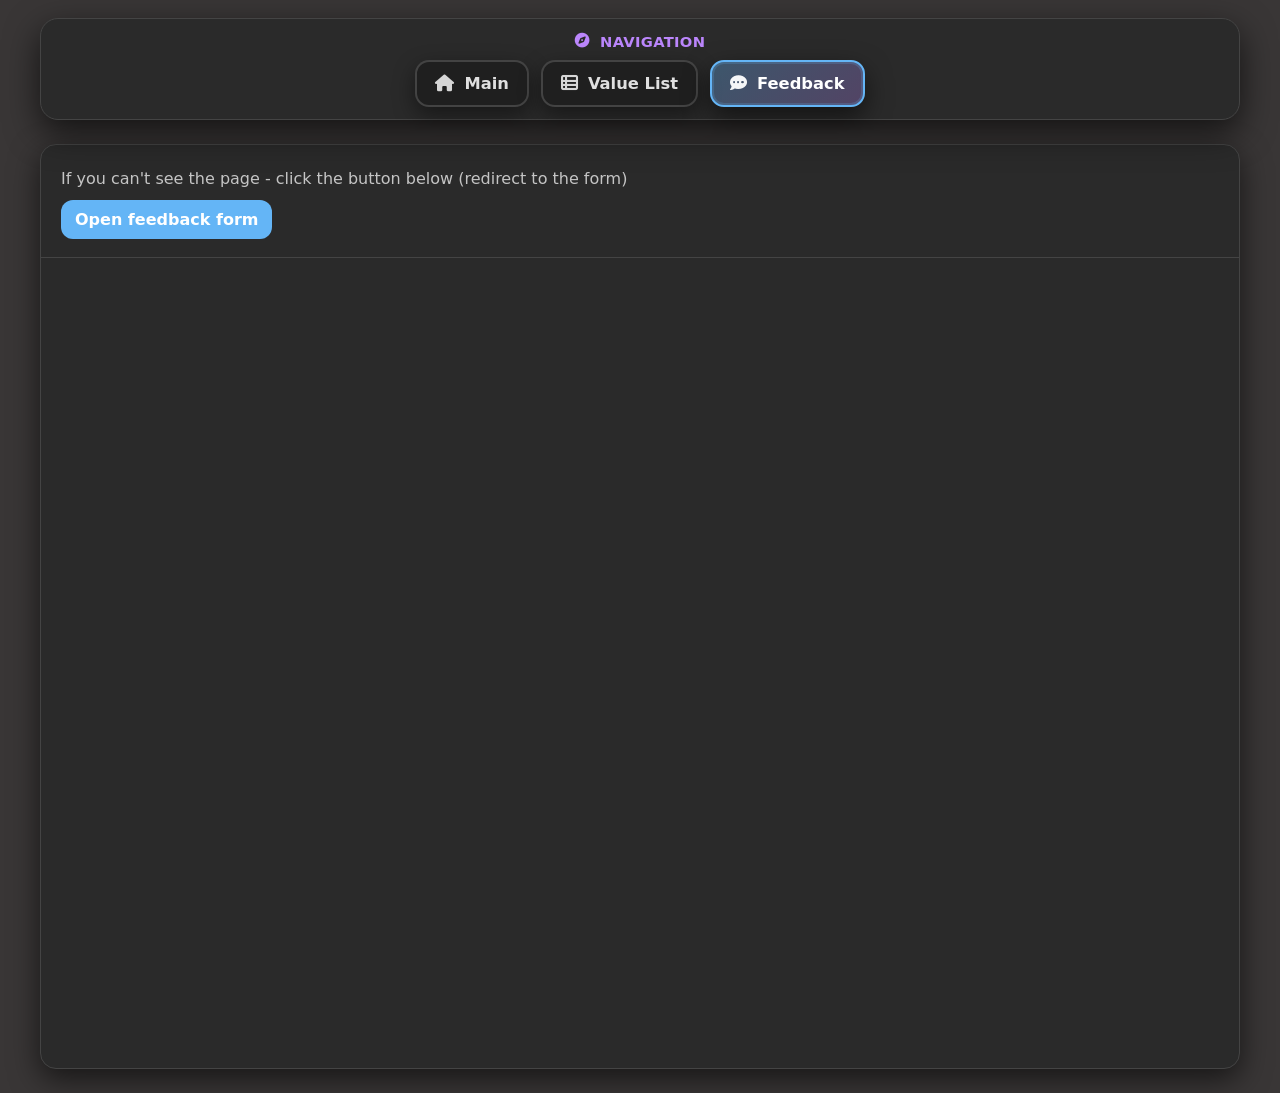
==== feedback.html @ 012183ab "Update feedback.html" ====
<!doctype html>
<html lang="ru">
<head>
  <meta charset="utf-8" />
  <meta name="viewport" content="width=device-width,initial-scale=1" />
  <title>Feedback</title>
  <link rel="stylesheet" href="./assets/nav.css">
  <link rel="stylesheet" href="https://cdnjs.cloudflare.com/ajax/libs/font-awesome/6.5.0/css/all.min.css">
  <style>
    .navbar {
      background: #2a2a2a;
      padding: 12px 20px;
      border-bottom: 1px solid #444;
    }

    .nav-container {
      max-width: 1200px;
      margin: auto;
      display: flex;
      justify-content: space-between;
      align-items: center;
    }

    .logo {
      color: #64b5f6;
      font-weight: bold;
      text-decoration: none;
      font-size: 20px;
    }

    .nav-links a {
      color: #e0e0e0;
      text-decoration: none;
      margin-left: 20px;
      font-weight: 500;
    }

    .nav-links a:hover {
      color: #64b5f6;
    }
    body{margin:0;background:#393636;color:#e0e0e0;font-family:system-ui,Segoe UI,Arial}
    .wrap{max-width:1200px;margin:24px auto;padding:0 16px}
    .card{background:#2a2a2a;border:1px solid #444;border-radius:16px;overflow:hidden;box-shadow:0 10px 30px rgba(0,0,0,.6)}
    .top{padding:18px 20px;border-bottom:1px solid #444}
    a.btn{display:inline-block;margin-top:12px;background:#64b5f6;color:#fff;padding:10px 14px;border-radius:12px;text-decoration:none;font-weight:700}
    iframe{width:100%;height:90vh;border:0;display:block}
  </style>
</head>
<body>
  <div id="site-nav"></div>
  <script src="./assets/nav.js"></script>
  <div class="wrap">
    <div class="card">
      <div class="top">
        <div style="opacity:.85;margin-top:6px">If you can't see the page - click the button below (redirect to the form)</div>
        <a class="btn" href="https://script.google.com/macros/s/AKfycbxlt0h-Id3m7t8qFPZlQUhcMPnrAy3ndH4u820GKw6wk6TvPoa17hlKlgxMog_wAu33/exec" target="_blank" rel="noopener">
          Open feedback form
        </a>
      </div>

      <iframe
        src="https://script.google.com/macros/s/AKfycbxlt0h-Id3m7t8qFPZlQUhcMPnrAy3ndH4u820GKw6wk6TvPoa17hlKlgxMog_wAu33/exec"
        loading="lazy"
        referrerpolicy="no-referrer"
        allow="clipboard-read; clipboard-write">
      </iframe>
    </div>
  </div>
</body>

</html>
---- assets/nav.css ----
.site-switch-panel{
  max-width:1200px;
  margin:18px auto 12px;
  padding:0 20px;

  position:sticky;
  top:12px;
  z-index:2000;
}

.site-switch-panel-inner{
  background:#2a2a2a;
  border:1px solid #444;
  border-radius:18px;
  box-shadow:0 12px 34px rgba(0,0,0,.65);
  padding:14px 14px 12px;
}

.site-switch-panel-title{
  display:flex;
  align-items:center;
  justify-content:center;
  gap:10px;
  color:#bb86fc;
  font-weight:900;
  letter-spacing:.3px;
  margin-bottom:10px;
  text-transform:uppercase;
  font-size:.92rem;
}

.site-switchbar{
  display:flex;
  gap:12px;
  justify-content:center;
  flex-wrap:wrap;
}

.site-switch-btn{
  background:#1f1f1f;
  color:#e0e0e0;
  border:2px solid rgba(255,255,255,.16);
  border-radius:14px;
  padding:12px 18px;
  font-weight:900;
  font-size:1.02rem;

  display:inline-flex;
  align-items:center;
  gap:10px;

  box-shadow:0 8px 22px rgba(0,0,0,.45);
  transition:.15s transform,.15s background,.15s border,.15s box-shadow;
  user-select:none;
  text-decoration:none;
  touch-action:manipulation;
}

.site-switch-btn i{ font-size:1.05rem; opacity:.95; }

.site-switch-btn:hover{
  background:#2b2b2b;
  border-color:rgba(255,255,255,.26);
}

.site-switch-btn:active{ transform:scale(.98); }

.site-switch-btn.active{
  background:linear-gradient(135deg, rgba(100,181,246,.32), rgba(187,134,252,.28));
  border-color:#64b5f6;
  color:#fff;
  box-shadow:0 0 0 2px rgba(100,181,246,.20) inset, 0 10px 26px rgba(0,0,0,.55);
}

/* Чуть компактнее на телефонах */
@media (max-width:520px){
  .site-switch-panel{ padding:0 12px; top:8px; }
  .site-switch-btn{ padding:10px 14px; font-size:.96rem; border-radius:13px; }
}
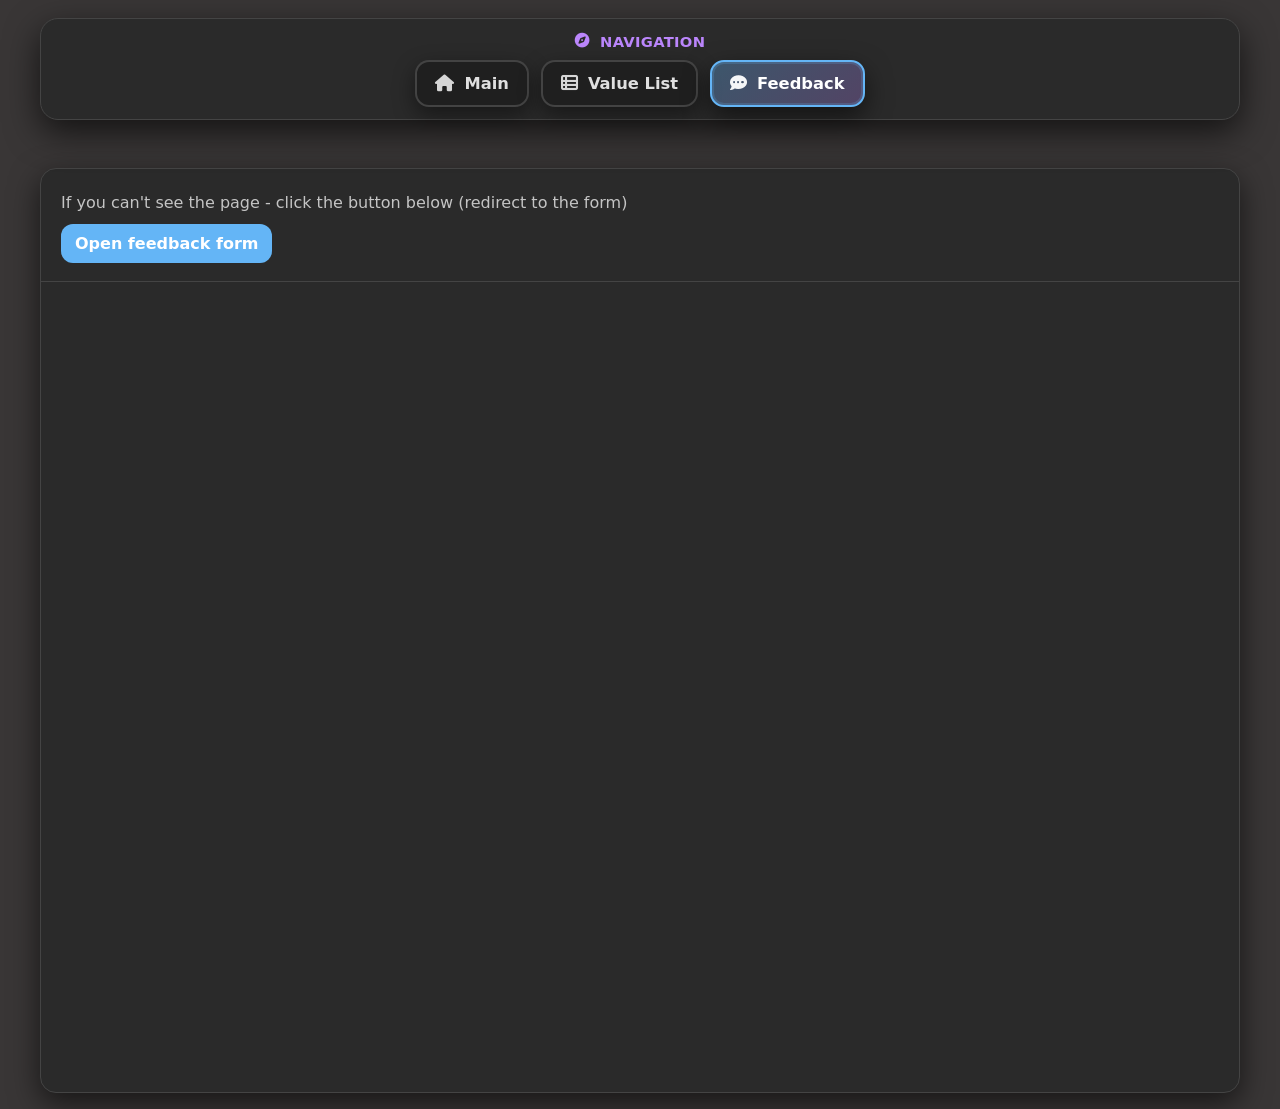
==== commit 1cf92d2c: "Fix HTML formatting and structure in feedback.html" ====
--- a/feedback.html
+++ b/feedback.html
@@ -39,7 +39,7 @@
       color: #64b5f6;
     }
     body{margin:0;background:#393636;color:#e0e0e0;font-family:system-ui,Segoe UI,Arial}
-    .wrap{max-width:1200px;margin:24px auto;padding:0 16px}
+    .wrap{max-width:1200px;margin:16px auto;padding:0 16px}
     .card{background:#2a2a2a;border:1px solid #444;border-radius:16px;overflow:hidden;box-shadow:0 10px 30px rgba(0,0,0,.6)}
     .top{padding:18px 20px;border-bottom:1px solid #444}
     a.btn{display:inline-block;margin-top:12px;background:#64b5f6;color:#fff;padding:10px 14px;border-radius:12px;text-decoration:none;font-weight:700}
@@ -77,3 +77,4 @@
 
 
 
+
--- a/assets/nav.css
+++ b/assets/nav.css
@@ -72,8 +72,16 @@
   box-shadow:0 0 0 2px rgba(100,181,246,.20) inset, 0 10px 26px rgba(0,0,0,.55);
 }
 
-/* Чуть компактнее на телефонах */
 @media (max-width:520px){
   .site-switch-panel{ padding:0 12px; top:8px; }
   .site-switch-btn{ padding:10px 14px; font-size:.96rem; border-radius:13px; }
 }
+
+:root { --nav-gap: 16px; }
+
+.site-switch-panel { margin-bottom: var(--nav-gap) !important; }
+
+#site-nav + * { margin-top: var(--nav-gap) !important; }
+
+:root { --nav-gap: 16px; }
+.nav-spacer { height: var(--nav-gap); }
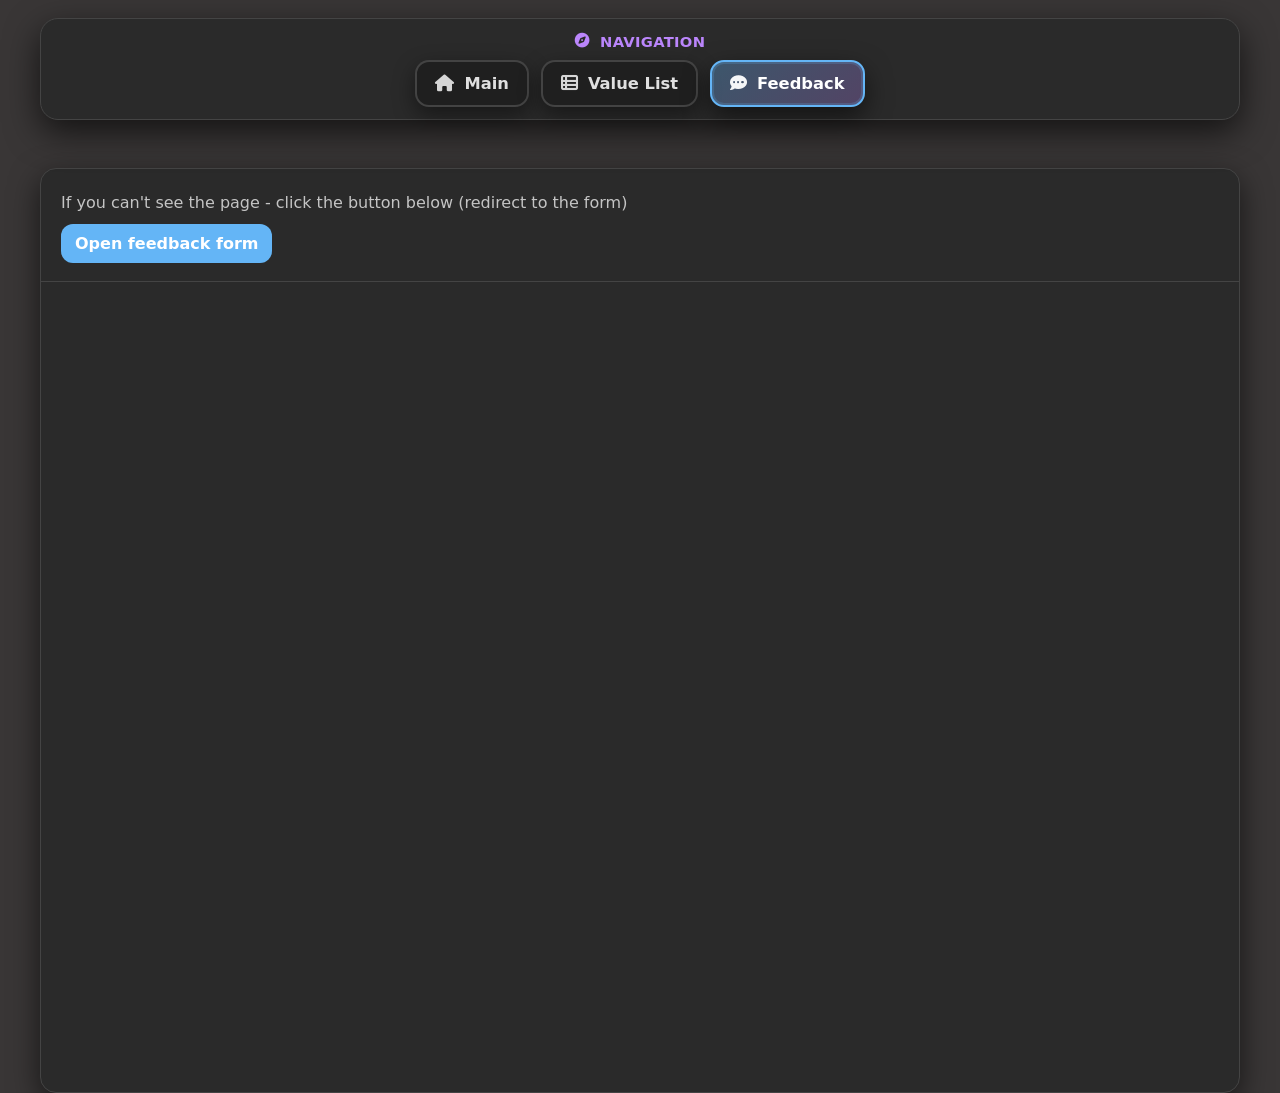
==== commit 99ccf468: "Refactor feedback.html structure and styles" ====
--- a/feedback.html
+++ b/feedback.html
@@ -39,7 +39,12 @@
       color: #64b5f6;
     }
     body{margin:0;background:#393636;color:#e0e0e0;font-family:system-ui,Segoe UI,Arial}
-    .wrap{max-width:1200px;margin:16px auto;padding:0 16px}
+
+    :root { --page-gap: 16px; }
+    .page { margin-top: var(--page-gap); }
+    .page > :first-child { margin-top: 0 !important; }
+
+    .wrap{max-width:1200px;margin:0 auto;padding:0 16px}
     .card{background:#2a2a2a;border:1px solid #444;border-radius:16px;overflow:hidden;box-shadow:0 10px 30px rgba(0,0,0,.6)}
     .top{padding:18px 20px;border-bottom:1px solid #444}
     a.btn{display:inline-block;margin-top:12px;background:#64b5f6;color:#fff;padding:10px 14px;border-radius:12px;text-decoration:none;font-weight:700}
@@ -49,6 +54,7 @@
 <body>
   <div id="site-nav"></div>
   <script src="./assets/nav.js"></script>
+  <main class="page">
   <div class="wrap">
     <div class="card">
       <div class="top">
@@ -66,6 +72,7 @@
       </iframe>
     </div>
   </div>
+  </main>
 </body>
 
 </html>
